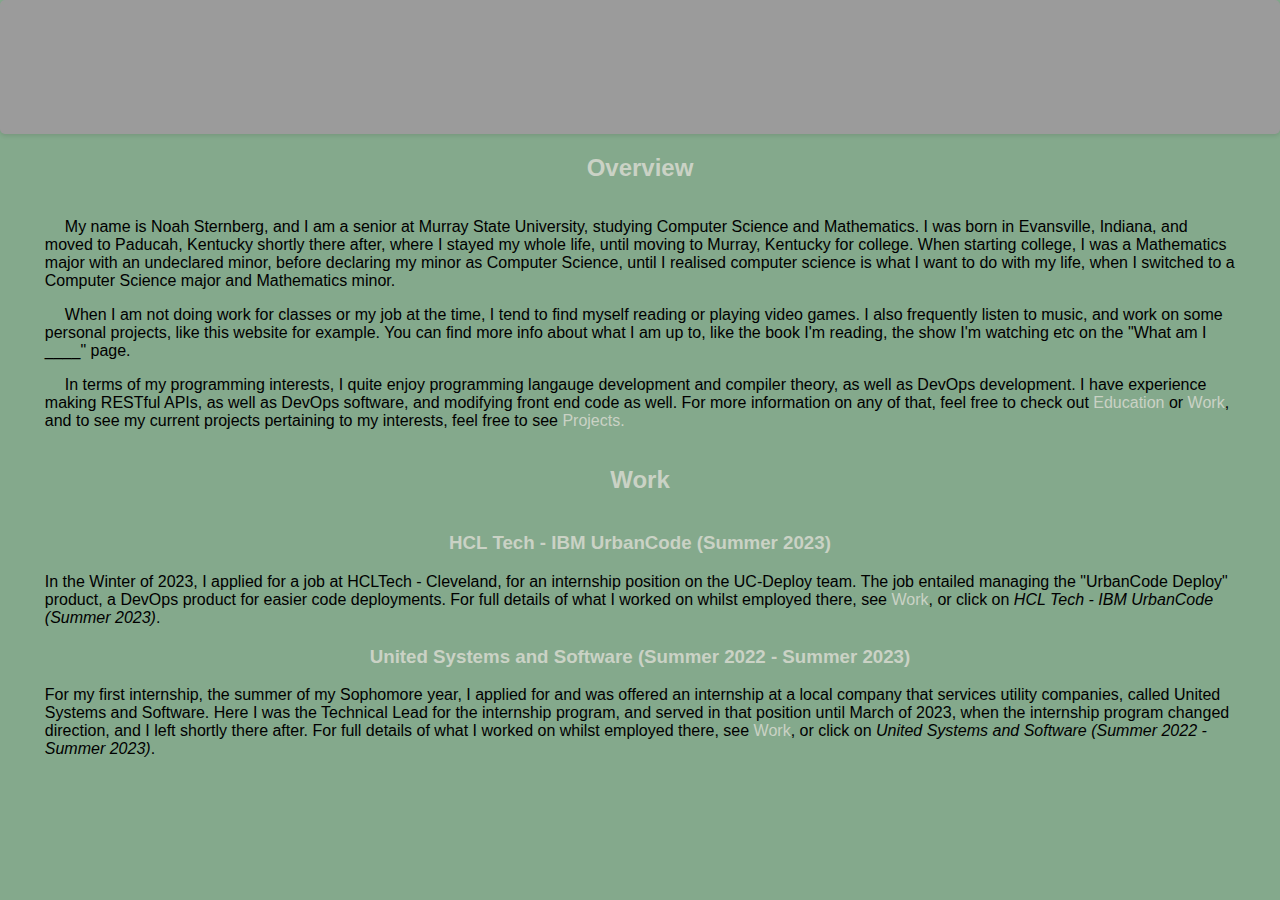
==== index.html @ 416a53cf "init" ====
<!DOCTYPE html>
<html lang="en">
<head>
    <meta charset="UTF-8">
    <meta name="viewport" content="width=device-width, initial-scale=1.0">
    <title>Home</title>
    <link rel="stylesheet" href="style.css">
</head>
<body>
    <header>
        <h1>Landing Pad</h1>
        <nav>
            <ul>
                <li> <a href="./index.html"> Home </a> </li>
                <li> <a href="./experience.html"> Work </a> </li>
                <li> <a href="./projects.html"> Projects </a> </li> 
                <li> <a href="./education.html"> Education </a> </li>
                <li> <a href="./contact.html"> Contact </a> </li>
                <li> <a href="./personal.html"> What am I ___ </a> </li>
            </ul>
        </nav>
    </header>

    <section class="center stacked">
        
        <div class="stack">
            <h2> Overview </h2>
        </div>

        <div class="stack">
            <article>
                <p>
                    My name is Noah Sternberg, and I am a senior at Murray State University, studying 
                    Computer Science and Mathematics. I was born in Evansville, Indiana, and moved to Paducah, Kentucky
                    shortly there after, where I stayed my whole life, until moving to Murray, Kentucky for college.
                    When starting college, I was a Mathematics major with an undeclared minor, before declaring my minor as 
                    Computer Science, until I realised computer science is what I want to do with my life, when I switched to
                    a Computer Science major and Mathematics minor. 

                </p>
                <p>
                    When I am not doing work for classes or my job at the time, I tend to find myself reading or playing video games. I also 
                    frequently listen to music, and work on some personal projects, like this website for example. You can
                    find more info about what I am up to, like the book I'm reading, the show I'm watching etc on the "What am I ____" page.
                </p>
                <p>
                    In terms of my programming interests, I quite enjoy programming langauge development and compiler theory, as well as
                    DevOps development. I have experience making RESTful APIs, as well as DevOps software, and modifying front end code as well.
                    For more information on any of that, feel free to check out <a href="./education.html">Education</a> or <a href="./experience.html">Work</a>, and to see my current projects pertaining to
                    my interests, feel free to see <a href="./projects.html">Projects.</a>
                </p>

            </article>
        </div>

        <div class="stack">
            <h2> Work </h2>
        </div>

        <div class="stack">
            <h3> <a href="./ibm.html"> HCL Tech - IBM UrbanCode (Summer 2023) </a></h3>
        </div>

        <div class="stack">
            In the Winter of 2023, I applied for a job at HCLTech - Cleveland, for an internship position on the UC-Deploy team.
            The job entailed managing the "UrbanCode Deploy" product, a DevOps product for easier code deployments. For full details of 
            what I worked on whilst employed there, see <a href="./experience.html">Work</a>, or click on
            <em>HCL Tech - IBM UrbanCode (Summer 2023)</em>.
        </div>

        <div class="stack">
            <h3><a href="./uss.html">United Systems and Software (Summer 2022 - Summer 2023)</a></h3>
        </div>

        <div class="stack">
            <article>
                For my first internship, the summer of my Sophomore year, I applied for and was offered an internship at a local 
                company that services utility companies, called United Systems and Software. Here I was the Technical Lead for the internship
                program, and served in that position until March of 2023, when the internship program changed direction, and I left shortly there after.
                For full details of what I worked on whilst employed there, see <a href="./experience.html">Work</a>, or click on
                <em>United Systems and Software (Summer 2022 - Summer 2023)</em>.
            </article>
            
        </div>
        
    </section>
        
    <!-- <footer>
        <p> Made by me, for you. Thanks for checking this out.</p>
    </footer> -->
</body>
</html>
---- style.css ----
:root {
    --accent : #84A98C;
    --main2 : #8D80AD;
    --textColor : #CAD2C5;
    --textColorDark : #333;
    --headerFooter : #9b9b9b;
    /* --background : #09153E; */
    --fontFamily : 'Lucida Sans', 'Lucida Sans Regular', 'Lucida Grande', 'Lucida Sans Unicode', Geneva, Verdana, sans-serif;      
}

/* * {
    border:solid 2px red;
} */

html {
    font-family: var(--fontFamily);
    background-color: var(--accent);
}

a {
    color: var(--textColor);
    text-decoration: none;
}

a:hover {
    text-decoration: underline;
    color: var(--main2);
}
/* Step 1: Basic Styling */
body {
    margin: 0;
    padding: 0;
}

header, footer {
    background-color: var(--headerFooter);
    color: var(--textColorDark);
    padding: 10px;
}

header h1 {
    color: var(--textColorDark);
}

/* Step 2: Typography and Colors */
h1, h2, h3 {
    color: var(--textColor);
}

nav a {
    color: var(--textColorDark);
    text-decoration: none;
}

/* Step 3: Navigation Styles */
nav a:hover {
    text-decoration: underline;
    color: var(--main2);
}

nav ul {
    list-style: none;
    display: flex;
    padding: 0;
}

nav li {
    margin-right: 20px;
}

/* Step 4: Introduction Section Styling */
.intro {
    background: linear-gradient(to bottom, var(--accent), var(--main2));
    color: var(--textColor);
    padding: 40px;
}

.intro a {
    background-color: #fff;
    color: var(--textColor);
    padding: 10px 20px;
    text-decoration: none;
    border-radius: 4px;
}

.intro a:hover {
    background-color: var(--main2);
}

/* Step 5: Services Section Styling */
.services ul {
    list-style: square;
    padding-left: 20px;
}

.services li {
    margin-bottom: 10px;
    transition: color 0.3s;
}

.services li:hover {
    color: var(--accent);
}

/* Step 6: Footer Styling */
footer {
    background-color: var(--headerFooter);
    text-align: center;
    padding: 5px;
}

/* Step 7: Responsive Design */
@media (max-width: 768px) {
    header {
        text-align: center;
    }
    nav ul {
        flex-direction: column;
    }
    nav li {
        margin: 10px 0;
    }
}

/* Step 8: Box Shadows and Rounded Corners */
header, .intro, .services {
    box-shadow: 0px 2px 4px rgba(0, 0, 0, 0.1);
    border-radius: 5px;
}

/* Step 9: Animations and Transitions */
header h1, header nav {
    opacity: 0;
    animation: fadeIn .25s ease-in-out forwards;
}

nav a, .intro a {
    transition: background-color 0.3s, color 0.3s;
}

@keyframes fadeIn {
    to {
        opacity: 1;
    }
}

/* Step 10: Flexbox Layout */
nav ul {
    display: flex;
    justify-content: flex-end;
}

.center{
    display: flex;
    justify-content: center;
    align-items: center;
}

.stacked {
    display: flex;
    flex-direction: column;
}

.stack {
    padding-left: 3.5%;
    padding-right: 3.5%;
}

p {
    text-indent: 20px;
}

.columnar-container {
    display: flex;
    flex-direction: row;
    width: 90%;
    margin: 2%;
}

/* 40% of the screen, on the left, giving quick-glance info */
.column-info {
    display: flex;
    flex-direction: column;
    margin-right: 1.5%;
    width: 40%;
    border: 6px solid var(--main2);
    border-radius: 30px;
    padding-right: 2%;
}   

/* 60% of screen, on the right, describing internship */
.column-description {
    display: flex;
    flex-direction: column;
    border: 6px solid var(--main2);
    border-radius: 30px;
    padding-left: 1%;
    padding-right: 1%;
    padding-bottom: 1%;
}

.center li {
    list-style-type: none;   
}

.center li em {
    color: var(--textColor);
}
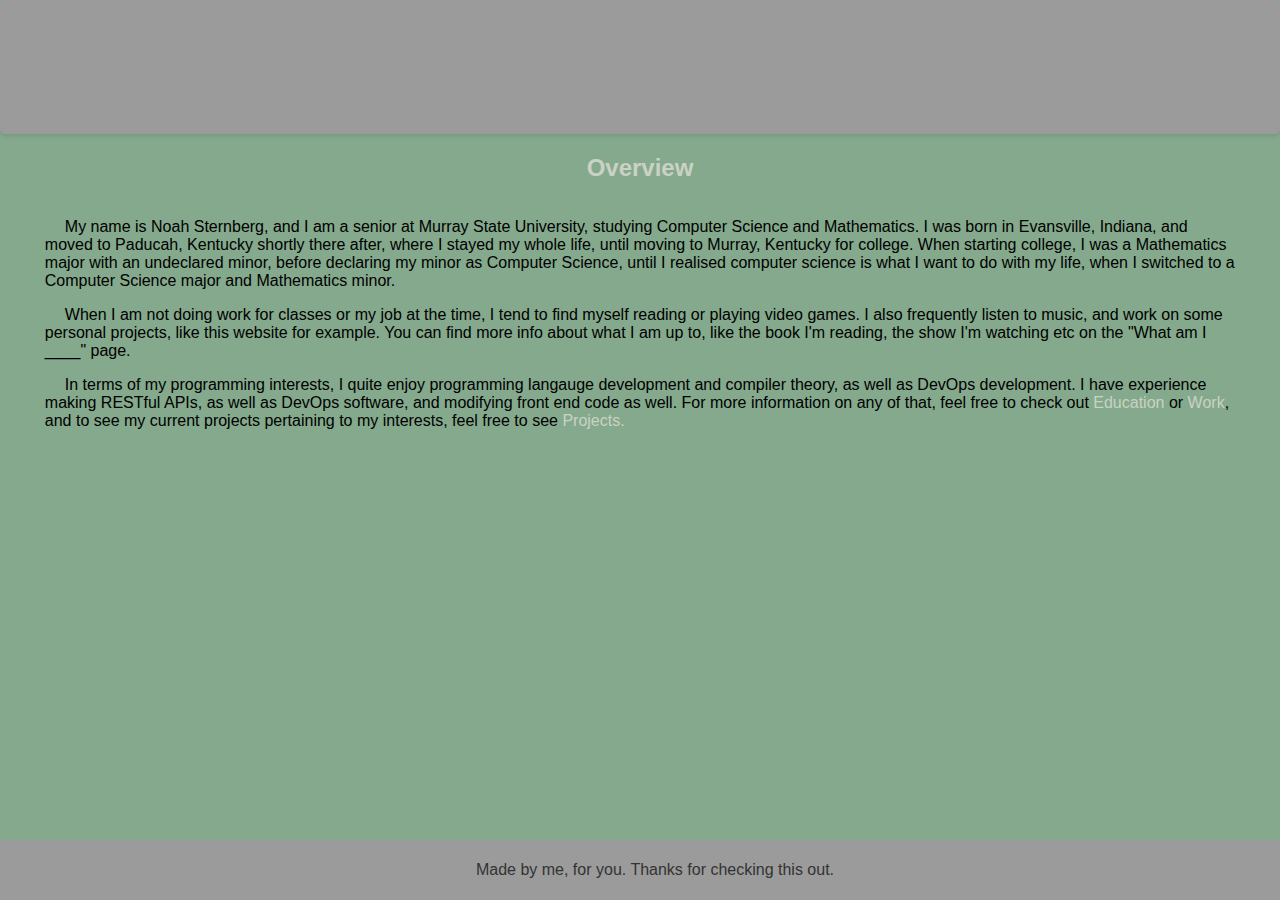
==== commit 180f20a4: "Finish work section and make refactoring changes" ====
--- a/index.html
+++ b/index.html
@@ -53,40 +53,12 @@
             </article>
         </div>
 
-        <div class="stack">
-            <h2> Work </h2>
-        </div>
-
-        <div class="stack">
-            <h3> <a href="./ibm.html"> HCL Tech - IBM UrbanCode (Summer 2023) </a></h3>
-        </div>
-
-        <div class="stack">
-            In the Winter of 2023, I applied for a job at HCLTech - Cleveland, for an internship position on the UC-Deploy team.
-            The job entailed managing the "UrbanCode Deploy" product, a DevOps product for easier code deployments. For full details of 
-            what I worked on whilst employed there, see <a href="./experience.html">Work</a>, or click on
-            <em>HCL Tech - IBM UrbanCode (Summer 2023)</em>.
-        </div>
-
-        <div class="stack">
-            <h3><a href="./uss.html">United Systems and Software (Summer 2022 - Summer 2023)</a></h3>
-        </div>
-
-        <div class="stack">
-            <article>
-                For my first internship, the summer of my Sophomore year, I applied for and was offered an internship at a local 
-                company that services utility companies, called United Systems and Software. Here I was the Technical Lead for the internship
-                program, and served in that position until March of 2023, when the internship program changed direction, and I left shortly there after.
-                For full details of what I worked on whilst employed there, see <a href="./experience.html">Work</a>, or click on
-                <em>United Systems and Software (Summer 2022 - Summer 2023)</em>.
-            </article>
-            
-        </div>
+        
         
     </section>
         
-    <!-- <footer>
+    <footer>
         <p> Made by me, for you. Thanks for checking this out.</p>
-    </footer> -->
+    </footer>
 </body>
 </html>
--- a/style.css
+++ b/style.css
@@ -38,6 +38,12 @@
     padding: 10px;
 }
 
+footer {
+    position: fixed;
+    bottom: 0;
+    width: 100%;
+}
+
 header h1 {
     color: var(--textColorDark);
 }
@@ -205,4 +211,13 @@
 
 .center li em {
     color: var(--textColor);
-}+}
+
+.contact {
+    border : 2px var(--main2) solid;
+    border-radius: 30px;
+    min-width: 50%;
+    display: flex;
+    flex-direction: column;
+}
+
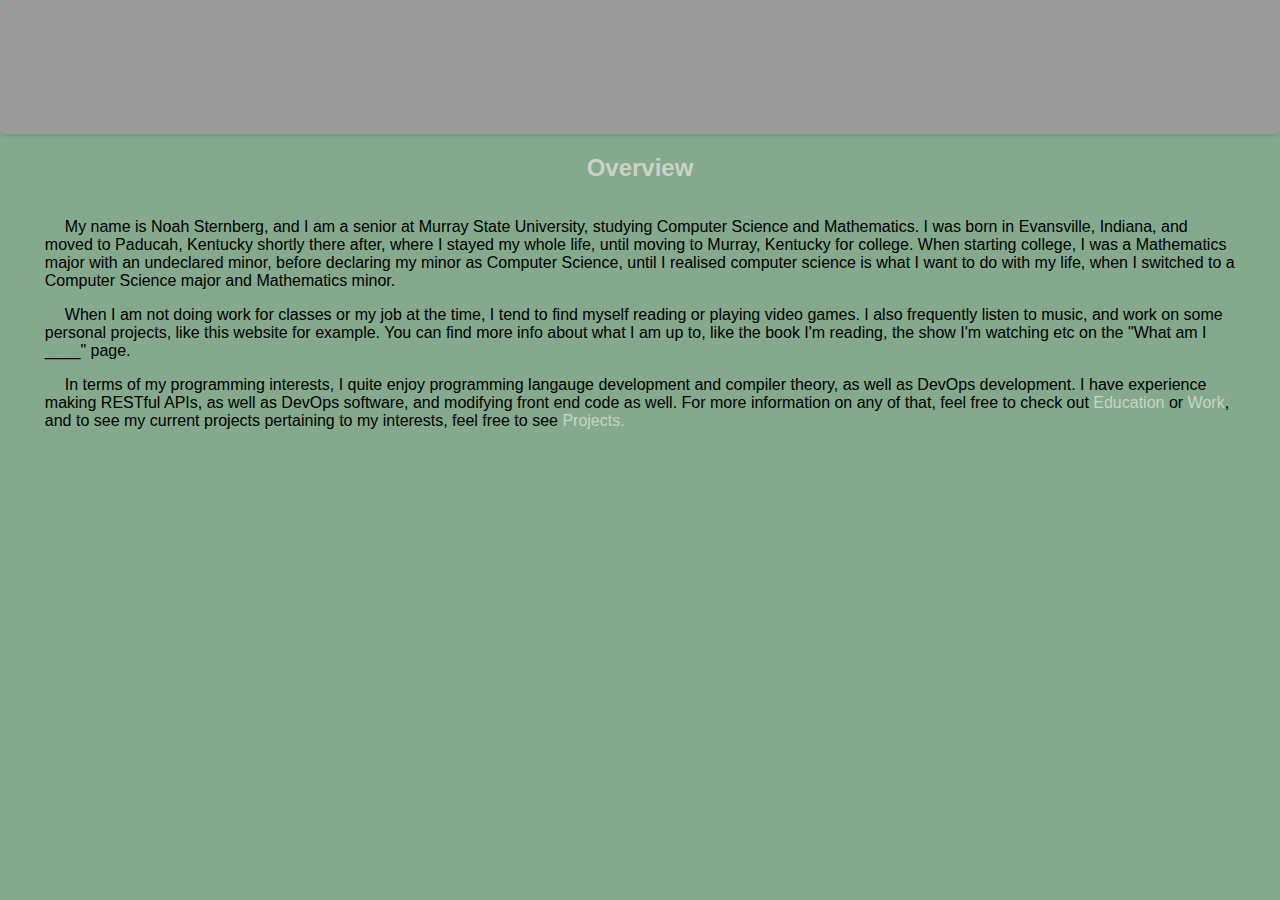
==== commit 44d52ff8: "Fix footer for real this time" ====
--- a/index.html
+++ b/index.html
@@ -56,9 +56,5 @@
         
         
     </section>
-        
-    <footer>
-        <p> Made by me, for you. Thanks for checking this out.</p>
-    </footer>
 </body>
 </html>
--- a/style.css
+++ b/style.css
@@ -38,12 +38,6 @@
     padding: 10px;
 }
 
-footer {
-    position: fixed;
-    bottom: 0;
-    width: 100%;
-}
-
 header h1 {
     color: var(--textColorDark);
 }
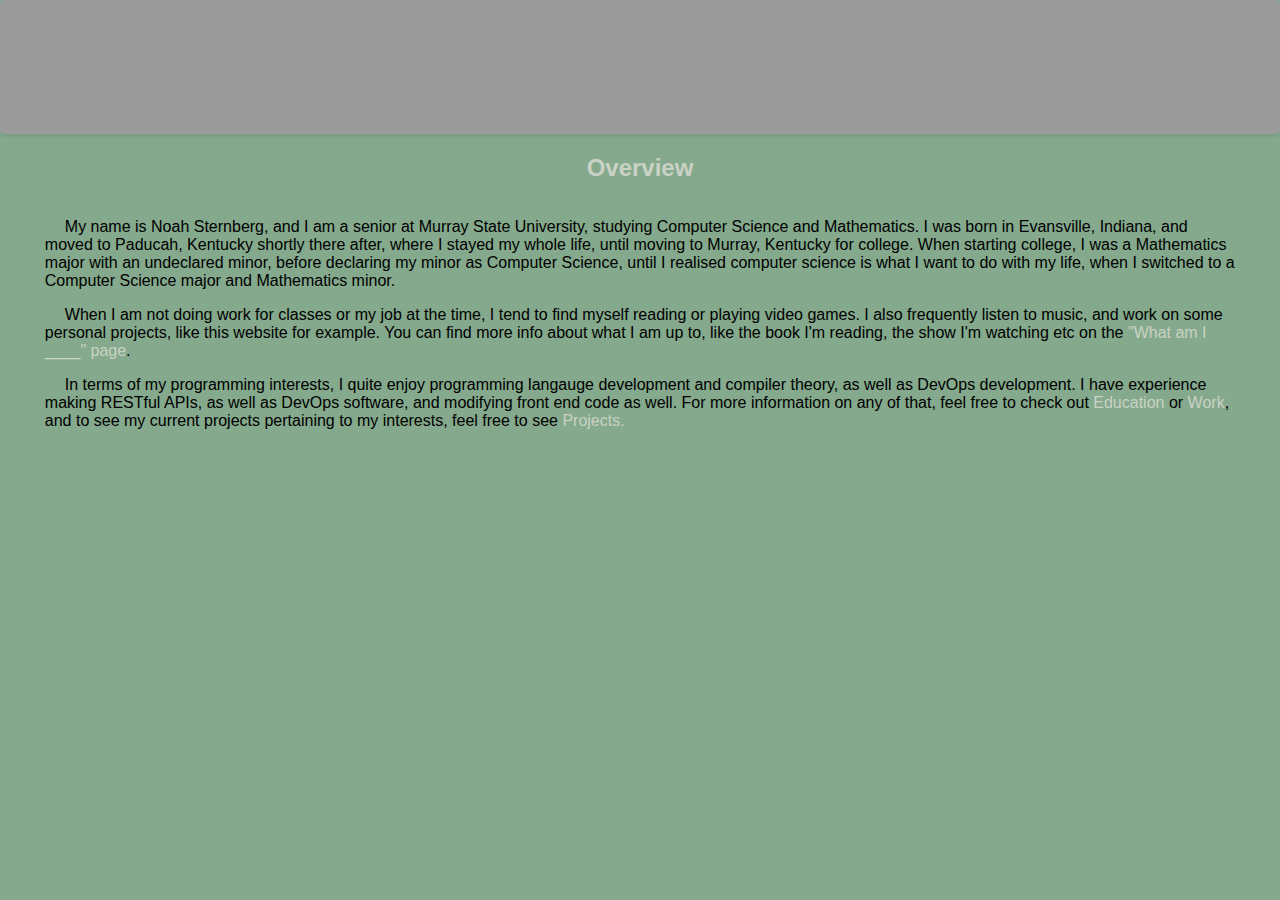
==== commit b2f477a4: "Complete what am I section" ====
--- a/index.html
+++ b/index.html
@@ -41,7 +41,7 @@
                 <p>
                     When I am not doing work for classes or my job at the time, I tend to find myself reading or playing video games. I also 
                     frequently listen to music, and work on some personal projects, like this website for example. You can
-                    find more info about what I am up to, like the book I'm reading, the show I'm watching etc on the "What am I ____" page.
+                    find more info about what I am up to, like the book I'm reading, the show I'm watching etc on the <a href="./personal.html">"What am I ____" page</a>.
                 </p>
                 <p>
                     In terms of my programming interests, I quite enjoy programming langauge development and compiler theory, as well as
--- a/style.css
+++ b/style.css
@@ -170,6 +170,10 @@
     text-indent: 20px;
 }
 
+.noindent {
+    text-indent: 0px;
+}
+
 .columnar-container {
     display: flex;
     flex-direction: row;
@@ -213,5 +217,11 @@
     min-width: 50%;
     display: flex;
     flex-direction: column;
-}
-
+    margin: 2%;
+}
+
+.interest {
+    display: flex;
+    flex-direction: column;
+    align-items: center;
+}